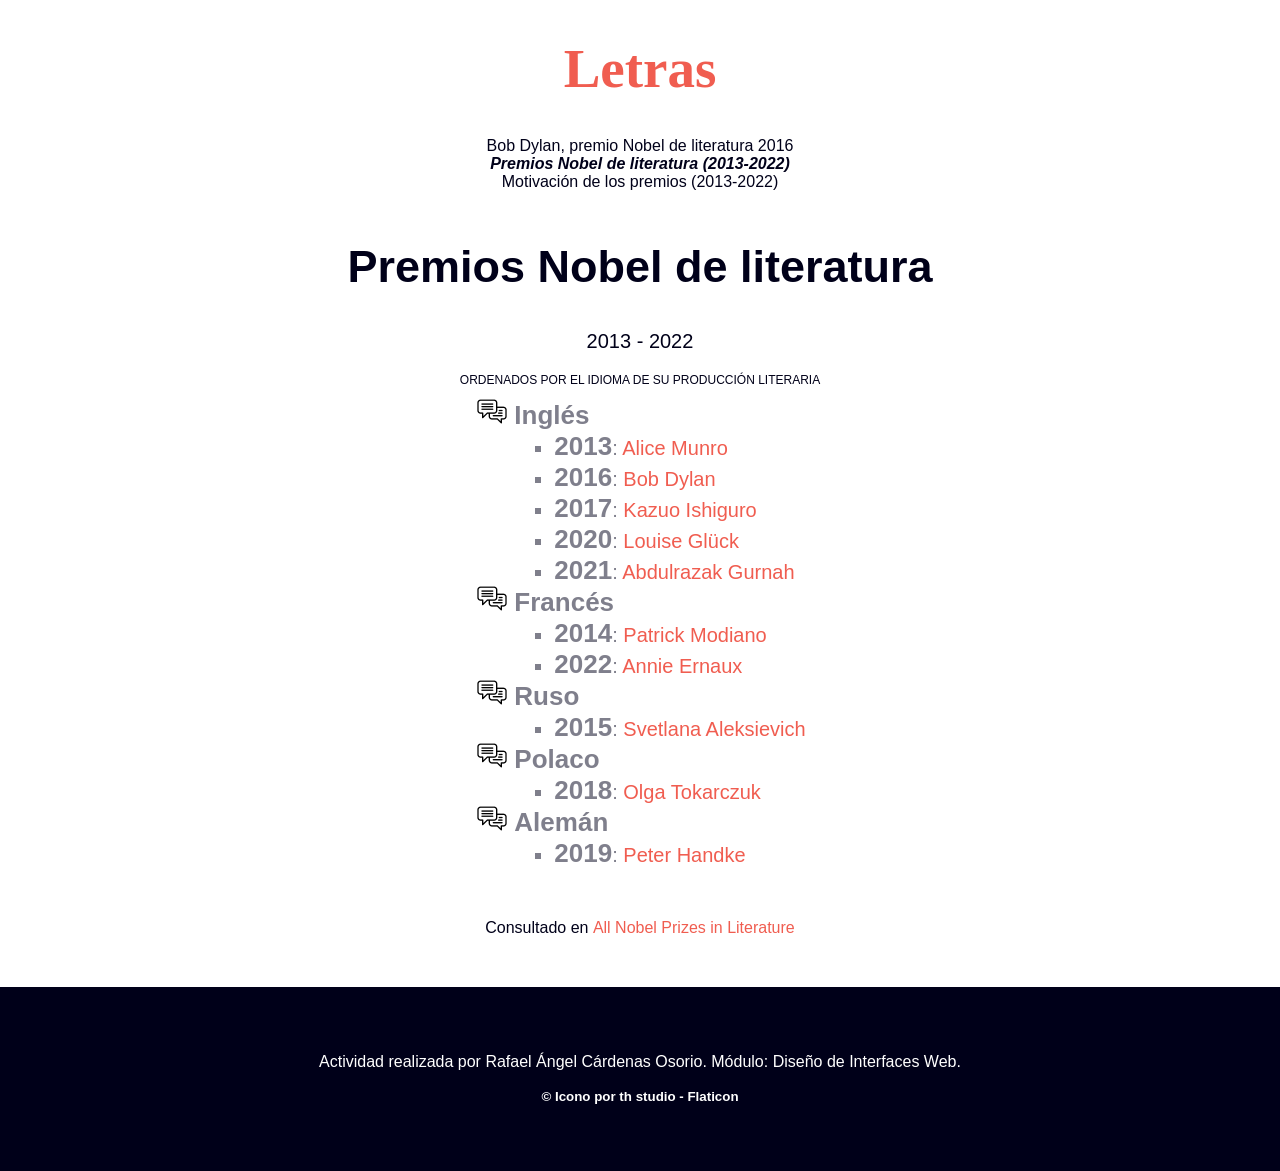
==== listado-nobel-literatura.html @ 891ae966 "Add files via upload" ====
<!DOCTYPE html>
<html lang="es">
<head>
    <meta charset="UTF-8">
    <meta name="viewport" content="width=device-width, initial-scale=1.0">
    <meta name="description" content="Listado de los premios Nobel de literatura entre 2013 y 2022 ordenados por idioma">
    <title>Premios Nobel de literatura 2013-2022 por idioma | Letras</title>
    <link rel="stylesheet" href="css/estilos.css">
</head>
<body>

    <header class="cabecera">
        <h1 class="cabecera__titulo"><a class="cabecera__enlace" href="index.html">Letras</a></h1>
    </header>

    <nav class="menu">
        <ul class="menu__lista">
            <li class="menu__item"><a class="menu__enlace" href="index.html">Bob Dylan, premio Nobel de literatura 2016</a></li>
            <li class="menu__item"><strong class="menu__enlace menu__enlace--actual">Premios Nobel de literatura (2013-2022)</strong></li>
            <li class="menu__item"><a class="menu__enlace" href="motivacion-premios.html">Motivación de los premios (2013-2022)</a></li>
        </ul>
    </nav>

    <main class="container">

        <header class="portada">
            <h2 class="portada__titulo">Premios Nobel de literatura</h2>
            <p class="portada__periodo">2013 - 2022</p>
            <p class="portada__orden">Ordenados por el idioma de su producción literaria</p>
        </header>

        <ul class="idiomas">
            <li class="idiomas__item">Inglés
                <ul class="idiomas__sublista">
                    <li class="idiomas__premio"><time class="idiomas__anio" datetime="2013">2013</time>: <a class="idiomas__enlace" href="motivacion-premios.html#munro">Alice Munro</a></li>
                    <li class="idiomas__premio"><time class="idiomas__anio" datetime="2016">2016</time>: <a class="idiomas__enlace" href="motivacion-premios.html#dylan">Bob Dylan</a></li>
                    <li class="idiomas__premio"><time class="idiomas__anio" datetime="2017">2017</time>: <a class="idiomas__enlace" href="motivacion-premios.html#ishiguro">Kazuo Ishiguro</a></li>
                    <li class="idiomas__premio"><time class="idiomas__anio" datetime="2020">2020</time>: <a class="idiomas__enlace" href="motivacion-premios.html#gluck">Louise Glück</a></li>
                    <li class="idiomas__premio"><time class="idiomas__anio" datetime="2021">2021</time>: <a class="idiomas__enlace" href="motivacion-premios.html#gurnah">Abdulrazak Gurnah</a></li>
                </ul>
            </li>
            <li class="idiomas__item">Francés
                <ul class="idiomas__sublista">
                    <li class="idiomas__premio"><time class="idiomas__anio" datetime="2014">2014</time>: <a class="idiomas__enlace" href="motivacion-premios.html#modiano">Patrick Modiano</a></li>
                    <li class="idiomas__premio"><time class="idiomas__anio" datetime="2022">2022</time>: <a class="idiomas__enlace" href="motivacion-premios.html#ernaux">Annie Ernaux</a></li>
                </ul>
            </li>
            <li class="idiomas__item">Ruso
                <ul class="idiomas__sublista">
                    <li class="idiomas__premio"><time class="idiomas__anio" datetime="2015">2015</time>: <a class="idiomas__enlace" href="motivacion-premios.html#aleksievich">Svetlana Aleksievich</a></li>
                </ul>
            </li>
            <li class="idiomas__item">Polaco
                <ul class="idiomas__sublista">
                    <li class="idiomas__premio"><time class="idiomas__anio" datetime="2018">2018</time>: <a class="idiomas__enlace" href="motivacion-premios.html#tokarczuk">Olga Tokarczuk</a></li>
                </ul>
            </li>
            <li class="idiomas__item">Alemán
                <ul class="idiomas__sublista">
                    <li class="idiomas__premio"><time class="idiomas__anio" datetime="2019">2019</time>: <a class="idiomas__enlace" href="motivacion-premios.html#handke">Peter Handke</a></li>
                </ul>
            </li>
        </ul>

        <p class="fuente">Consultado en <a class="fuente__enlace" href="https://www.nobelprize.org/prizes/lists/all-nobel-prizes-in-literature/" lang="en">All Nobel Prizes in Literature</a></p>

    </main>

    <footer class="pie">
        <p class="pie__texto">Actividad realizada por Rafael Ángel Cárdenas Osorio. Módulo: Diseño de Interfaces Web.</p>
        <p class="pie__creditos"><small>© <a class="pie__enlace" href="https://www.flaticon.es/iconos-gratis/opcion-de-chat">Icono por th studio - Flaticon</a></small></p>
    </footer>

</body>
</html>
---- css/estilos.css ----
body {
    margin: 0;
    font-family: Helvetica, Arial, sans-serif;
    color: rgb(0, 0, 25);
}

.cabecera {
    text-align: center;
}

.cabecera__titulo {
    font-family: Georgia, 'Times New Roman', Times, serif;
    font-size: 55px;
}

.cabecera__enlace {
    color: rgb(240, 93, 80);
    text-decoration: none;
}

.cabecera__enlace:hover {
    color: rgba(240, 93, 80, 0.5);
}

.menu__lista {
    list-style: none;
    margin: 0 0 50px;
    padding: 0;
    text-align: center;
}

.menu__enlace {
    color: rgb(0, 0, 25);
    text-decoration: none;
}

.menu__enlace:hover {
    color: rgba(0, 0, 25, 0.5);
}

.menu__enlace--actual {
    font-weight: 700;
    font-style: italic;
}


.container {
    width: 95%;
    max-width: 1140px;
    margin: 0 auto;
}


.articulo__cabecera {
    text-align: center;
}

.articulo__titulo {
    font-size: 40px;
}

.articulo__subtitulo {
    max-width: 700px;
    margin: 0 auto;
    font-size: 18px;
}

.articulo__autor {
    font-size: 22px;
}

.articulo__fecha {
    font-size: 12px;
    text-transform: uppercase;
}


.figura {
    margin: 30px 0;
}

.figura__imagen {
    width: 100%;
    height: auto;
}

.figura__pie {
    font-size: 12px;
    text-align: center;
}


main a {
    color: rgb(240, 93, 80);
    text-decoration: none;
}

main a:hover {
    color: rgba(240, 93, 80, 0.5);
}

.articulo__entradilla {
    max-width: 70%;
    font-size: 18px;
    font-weight: 700;
}

.articulo__apartado {
    font-size: 24px;
}

.articulo__seccion p {
    font-size: 15px;
}


cite, q, blockquote {
    font-family: Georgia, 'Times New Roman', Times, serif;
}

.figura__video {
    display: block;
    margin: 0 auto;
    border: 0;
}

.cita__texto {
    margin: 0;
    font-size: 18px;
}


q {
    font-style: italic;
    quotes: "«" "»";
}

.cita__autor {
    font-family: Georgia, 'Times New Roman', Times, serif;
    font-style: italic;
    font-size: 14px;
}

.articulo__referencia {
    margin: 50px 0;
    font-family: Georgia, 'Times New Roman', Times, serif;
    font-style: italic;
}

.pie {
    padding: 50px 16px;
    background-color: rgb(0, 0, 25);
    color: rgb(255, 255, 255);
    text-align: center;
}

.portada {
    text-align: center;
}

.portada__titulo {
    font-size: 45px;
}

.portada__periodo {
    font-size: 20px;
}

.portada__orden {
    font-size: 12px;
    text-transform: uppercase;
}

.idiomas {
    display: table;
    margin: 0 auto;
    list-style-image: url(../img/chat.png);
    color: rgba(0, 0, 25, 0.5);
    font-size: 26px;
    font-weight: 700;
}

.idiomas__sublista {
    list-style: square;
    font-size: 20px;
    font-weight: 400;
}

.idiomas__anio {
    font-size: 26px;
    font-weight: 700;
}


.fuente {
    margin: 50px 0;
    text-align: center;
}

.pie__creditos {
    font-weight: 700;
}

.pie__enlace {
    color: rgb(255, 255, 255);
    text-decoration: none;
}

.pie__enlace:hover {
    color: rgb(240, 93, 80);
}

.premios__autor {
    font-size: 24px;
    font-weight: 700;
}

.premios__motivo {
    font-size: 18px;
}

.premios__anio {
    color: rgba(0, 0, 25, 0.5);
    font-size: 22px;
    font-weight: 700;
}
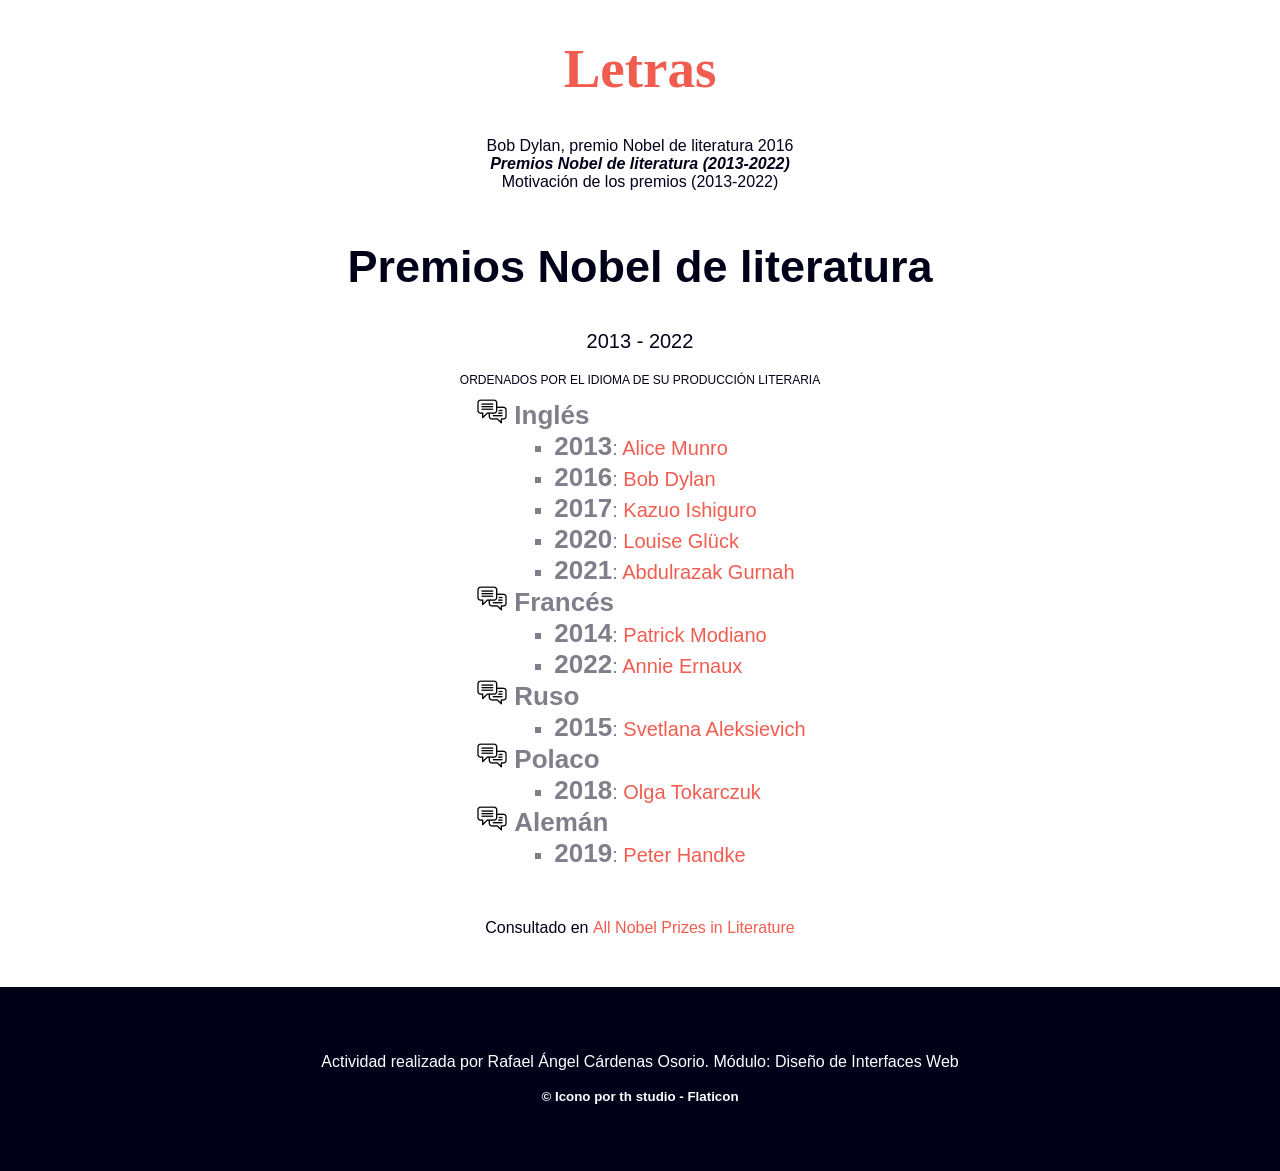
==== commit 60910b49: "Update footer text formatting Removed the period at the end of the footer text." ====
--- a/listado-nobel-literatura.html
+++ b/listado-nobel-literatura.html
@@ -67,7 +67,7 @@
     </main>
 
     <footer class="pie">
-        <p class="pie__texto">Actividad realizada por Rafael Ángel Cárdenas Osorio. Módulo: Diseño de Interfaces Web.</p>
+        <p class="pie__texto">Actividad realizada por Rafael Ángel Cárdenas Osorio. Módulo: Diseño de Interfaces Web</p>
         <p class="pie__creditos"><small>© <a class="pie__enlace" href="https://www.flaticon.es/iconos-gratis/opcion-de-chat">Icono por th studio - Flaticon</a></small></p>
     </footer>
 
